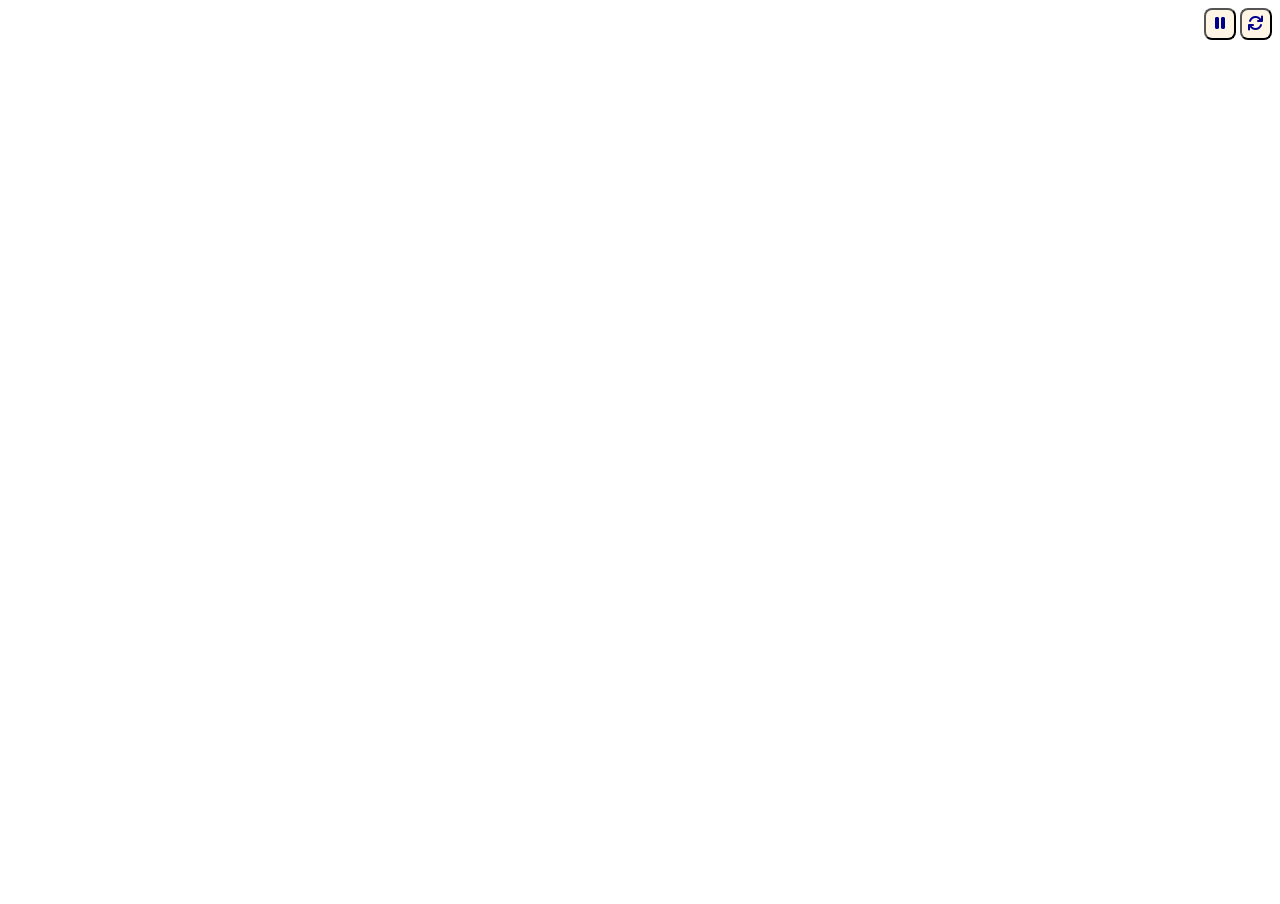
==== index.html @ 73a1237d "relocation" ====
<!--Симулятор колонии муравьев-->

<!DOCTYPE html>
<html lang="ru">
<head>
    <meta charset="UTF-8">
    <meta http-equiv="X-UA-Compatible" content="IE=edge">
    <meta name="viewport" content="width=device-width, initial-scale=1.0">
    <meta name="description" content="Симулятор колонии муравьев">
    <title>AntColony</title>
	<link rel="shortcut icon" href="favicon.ico" type="image/x-icon">
    <link rel="stylesheet" href="css/all.css">
	<link rel="stylesheet" href="style.css">
</head>
<body>
    <canvas id='canvas'>Обновите браузер (HTML 5 не поддерживется)</canvas>
	<div id="buttons">
		<button id='play'>
            <i class="fa fa-pause" aria-hidden="true"></i>
        </button>
		<button id='clear'>
            <i class="fa fa-refresh" aria-hidden="true"></i>
        </button>
	</div>
	<script type='application/javascript' src='script.js'></script>
</body>
</html>
---- style.css ----
/*Симулятор колонии муравьев*/

html, body {
    width: 100%;
    height: 100%;
    margin: 0;
    padding: 0;
}

button {
    color: darkblue;
    font-size: 1em;
    font-weight: bold;
    width: 2em;
    height: 2em;
    border-radius: .5em;
    background-color: rgba(255, 239, 213, .61803);
}

#buttons {
    position: absolute;
    top: 8px;
    right: 8px;
}
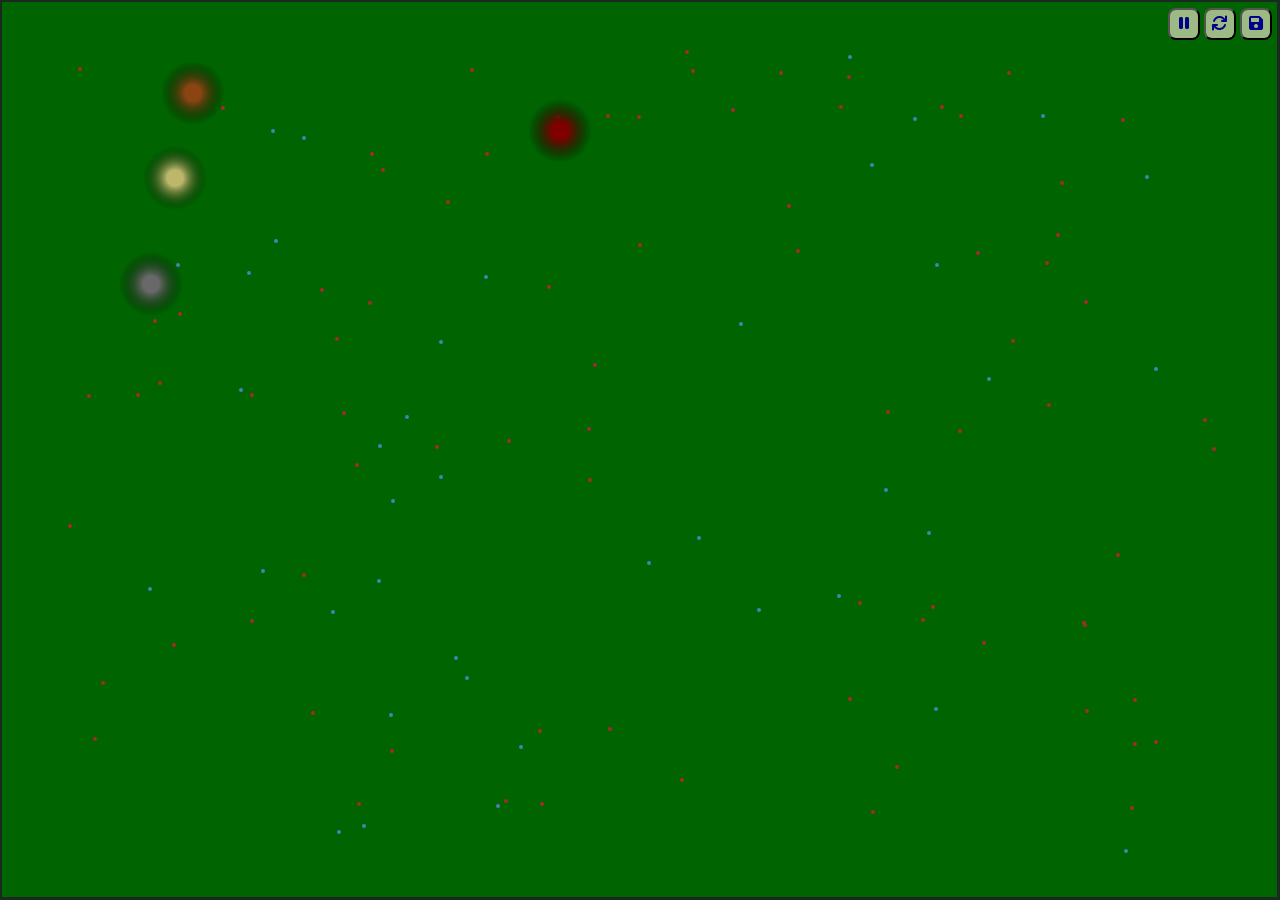
==== commit e2b1c197: "up" ====
--- a/index.html
+++ b/index.html
@@ -21,6 +21,9 @@
 		<button id='clear'>
             <i class="fa fa-refresh" aria-hidden="true"></i>
         </button>
+        <button id='save'>
+            <i class="fa fa-save" aria-hidden="true"></i>
+        </button>
 	</div>
 	<script type='application/javascript' src='script.js'></script>
 </body>
--- a/style.css
+++ b/style.css
@@ -1,10 +1,11 @@
 /*Симулятор колонии муравьев*/
 
 html, body {
+    margin: 0;
+    padding: 0;
     width: 100%;
     height: 100%;
-    margin: 0;
-    padding: 0;
+    overflow: hidden;
 }
 
 button {
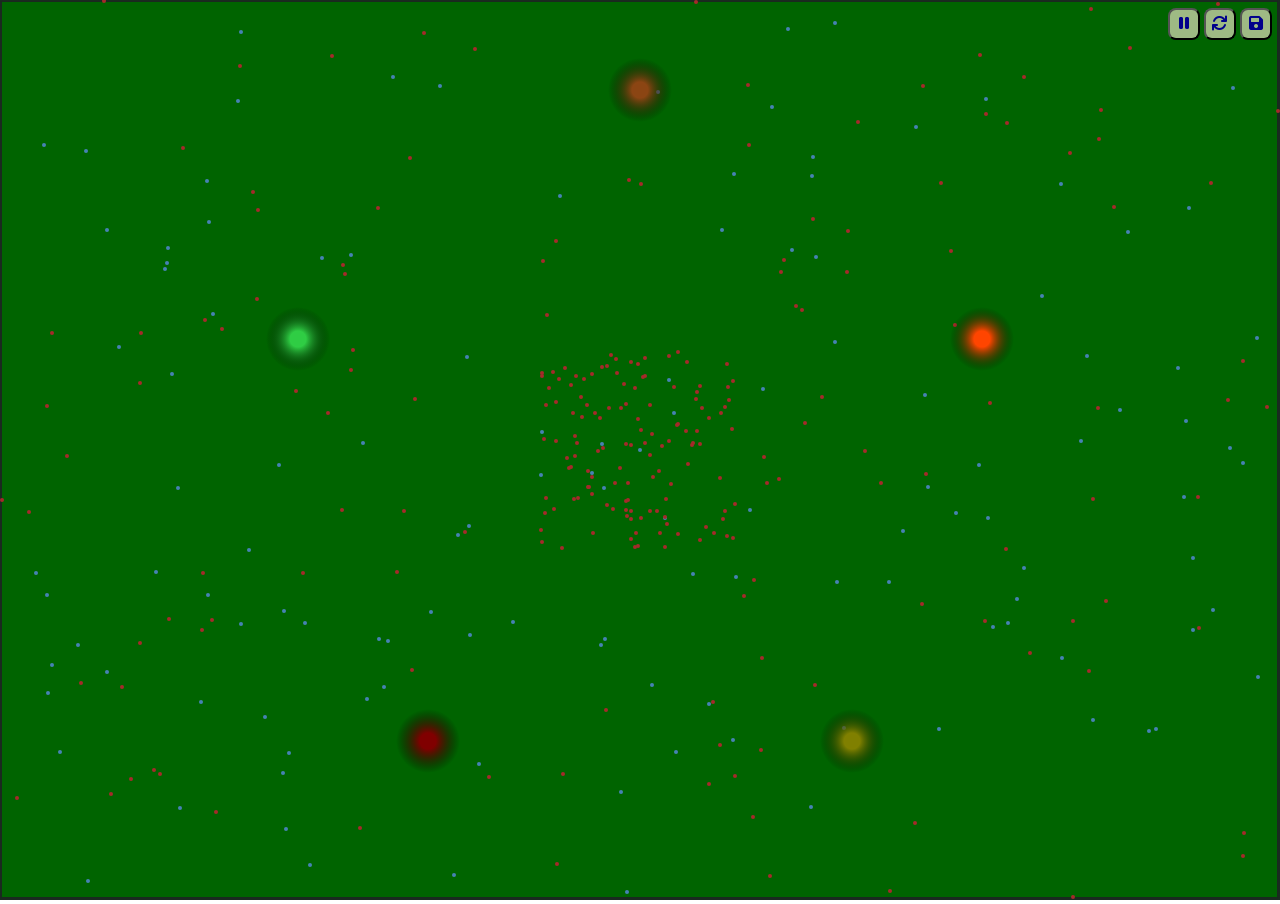
==== commit 1debcd17: "btnLoad" ====
--- a/index.html
+++ b/index.html
@@ -24,6 +24,10 @@
         <button id='save'>
             <i class="fa fa-save" aria-hidden="true"></i>
         </button>
+        <!-- <button id='load'>
+            <i class="fa fa-upload" aria-hidden="true" input type="file" id="file"></i>
+            <input type="file" id="file-uploader">
+        </button> -->
 	</div>
 	<script type='application/javascript' src='script.js'></script>
 </body>
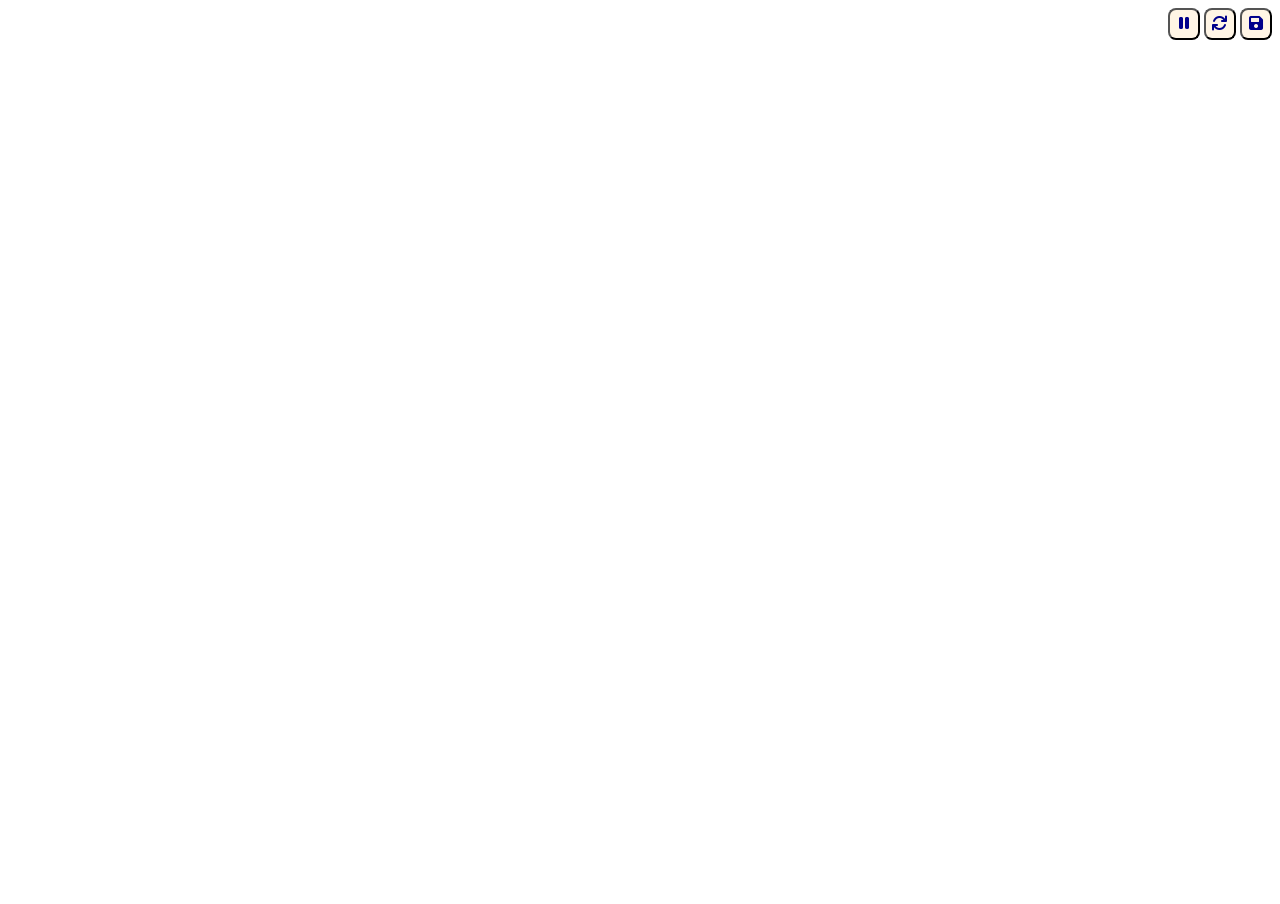
==== commit f2485a94: "Update index.html" ====
--- a/index.html
+++ b/index.html
@@ -7,7 +7,7 @@
     <meta http-equiv="X-UA-Compatible" content="IE=edge">
     <meta name="viewport" content="width=device-width, initial-scale=1.0">
     <meta name="description" content="Симулятор колонии муравьев">
-    <title>AntColony</title>
+    <title>AntHill</title>
 	<link rel="shortcut icon" href="favicon.ico" type="image/x-icon">
     <link rel="stylesheet" href="css/all.css">
 	<link rel="stylesheet" href="style.css">
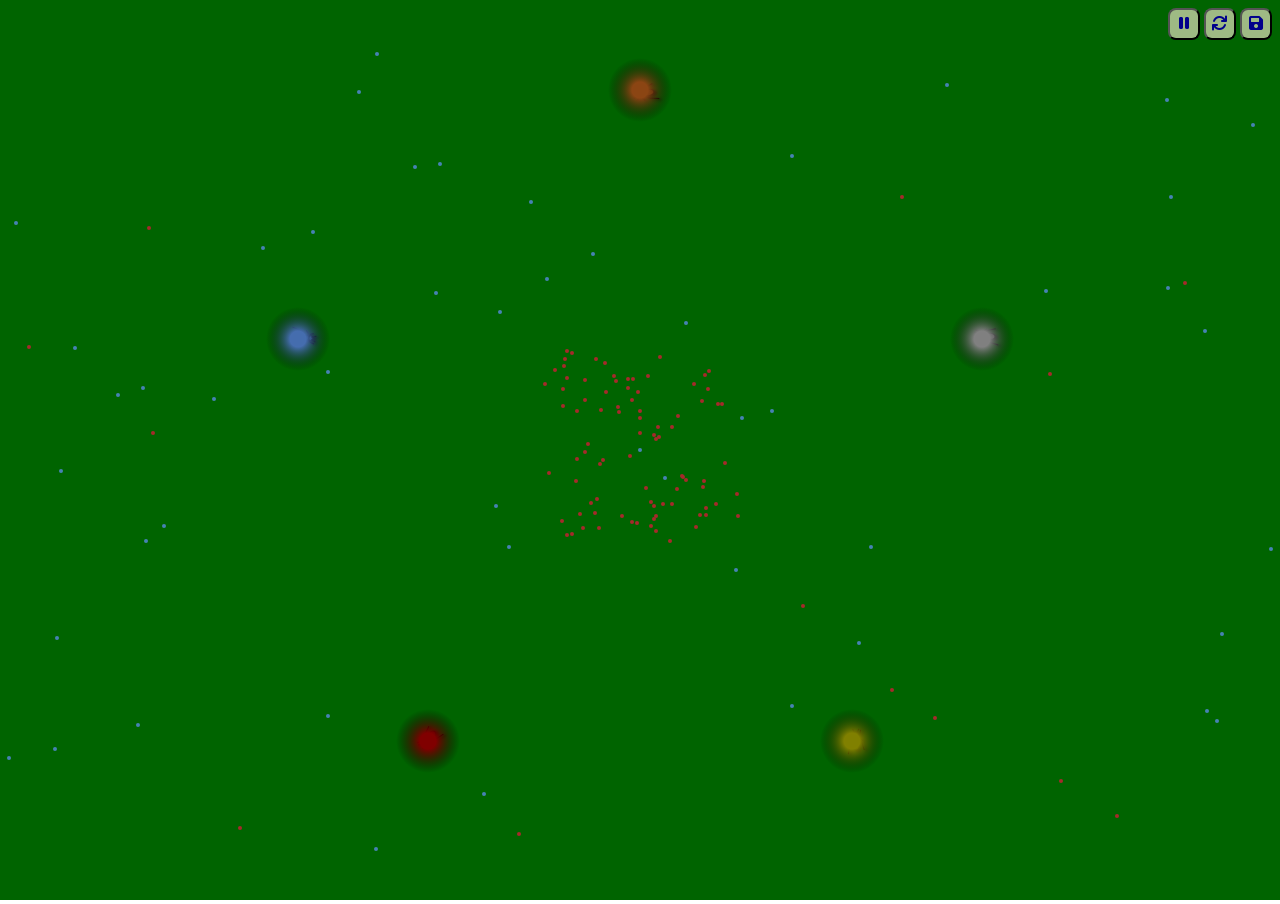
==== commit 081444c6: "up audio" ====
--- a/index.html
+++ b/index.html
@@ -1,32 +1,32 @@
 <!--Симулятор колонии муравьев-->
 
 <!DOCTYPE html>
-<html lang="ru">
+<html lang='ru'>
 <head>
-    <meta charset="UTF-8">
-    <meta http-equiv="X-UA-Compatible" content="IE=edge">
-    <meta name="viewport" content="width=device-width, initial-scale=1.0">
-    <meta name="description" content="Симулятор колонии муравьев">
+    <meta charset='UTF-8'>
+    <meta http-equiv='X-UA-Compatible' content='IE=edge'>
+    <meta name='viewport' content='width=device-width, initial-scale=1.0'>
+    <meta name='description' content='Симулятор колонии муравьев'>
     <title>AntHill</title>
-	<link rel="shortcut icon" href="favicon.ico" type="image/x-icon">
-    <link rel="stylesheet" href="css/all.css">
-	<link rel="stylesheet" href="style.css">
+	<link rel='shortcut icon' href='favicon.ico' type='image/x-icon'>
+    <link rel='stylesheet' href='css/all.css'>
+	<link rel='stylesheet' href='style.css'>
 </head>
 <body>
     <canvas id='canvas'>Обновите браузер (HTML 5 не поддерживется)</canvas>
-	<div id="buttons">
+	<div id='buttons'>
 		<button id='play'>
-            <i class="fa fa-pause" aria-hidden="true"></i>
+            <i class='fa fa-pause' aria-hidden='true'></i>
         </button>
 		<button id='clear'>
-            <i class="fa fa-refresh" aria-hidden="true"></i>
+            <i class='fa fa-refresh' aria-hidden='true'></i>
         </button>
         <button id='save'>
-            <i class="fa fa-save" aria-hidden="true"></i>
+            <i class='fa fa-save' aria-hidden='true'></i>
         </button>
         <!-- <button id='load'>
-            <i class="fa fa-upload" aria-hidden="true" input type="file" id="file"></i>
-            <input type="file" id="file-uploader">
+            <i class='fa fa-upload' aria-hidden='true' input type='file' id='file'></i>
+            <input type='file' id='file-uploader'>
         </button> -->
 	</div>
 	<script type='application/javascript' src='script.js'></script>
